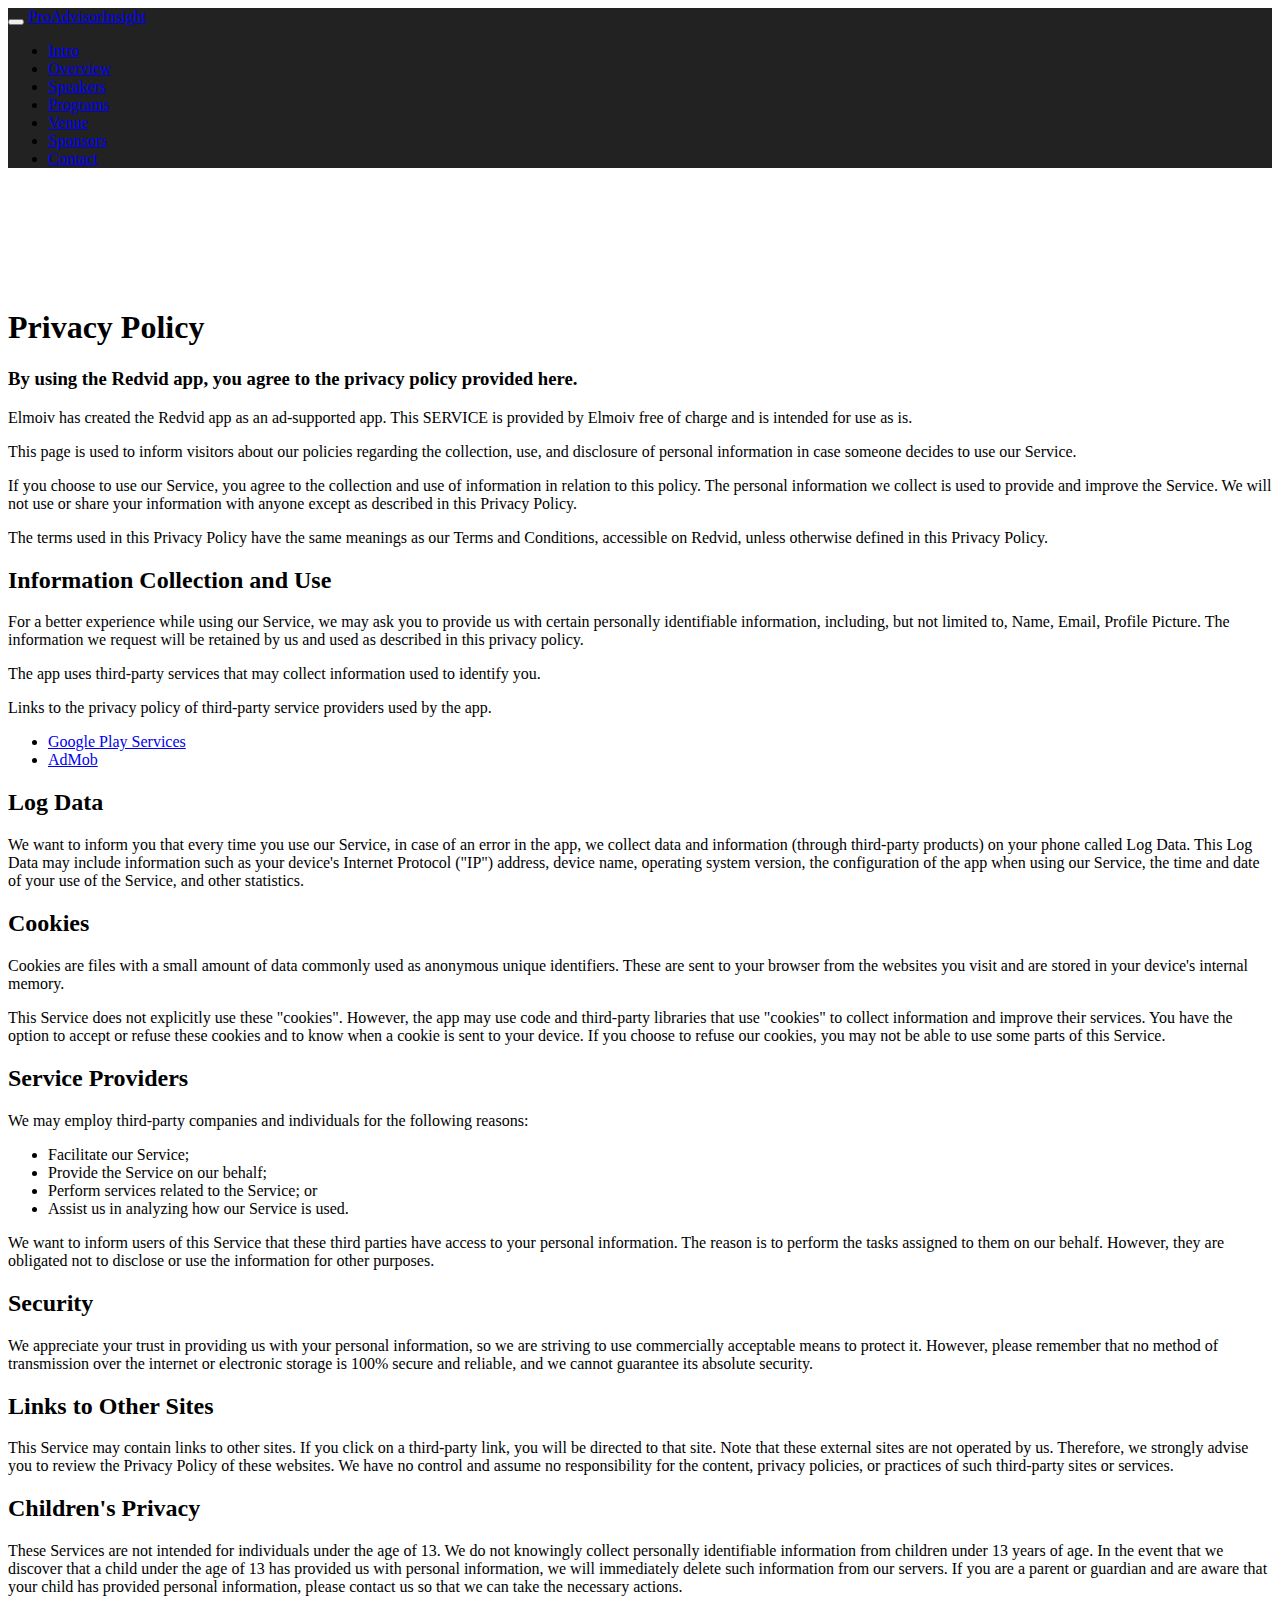
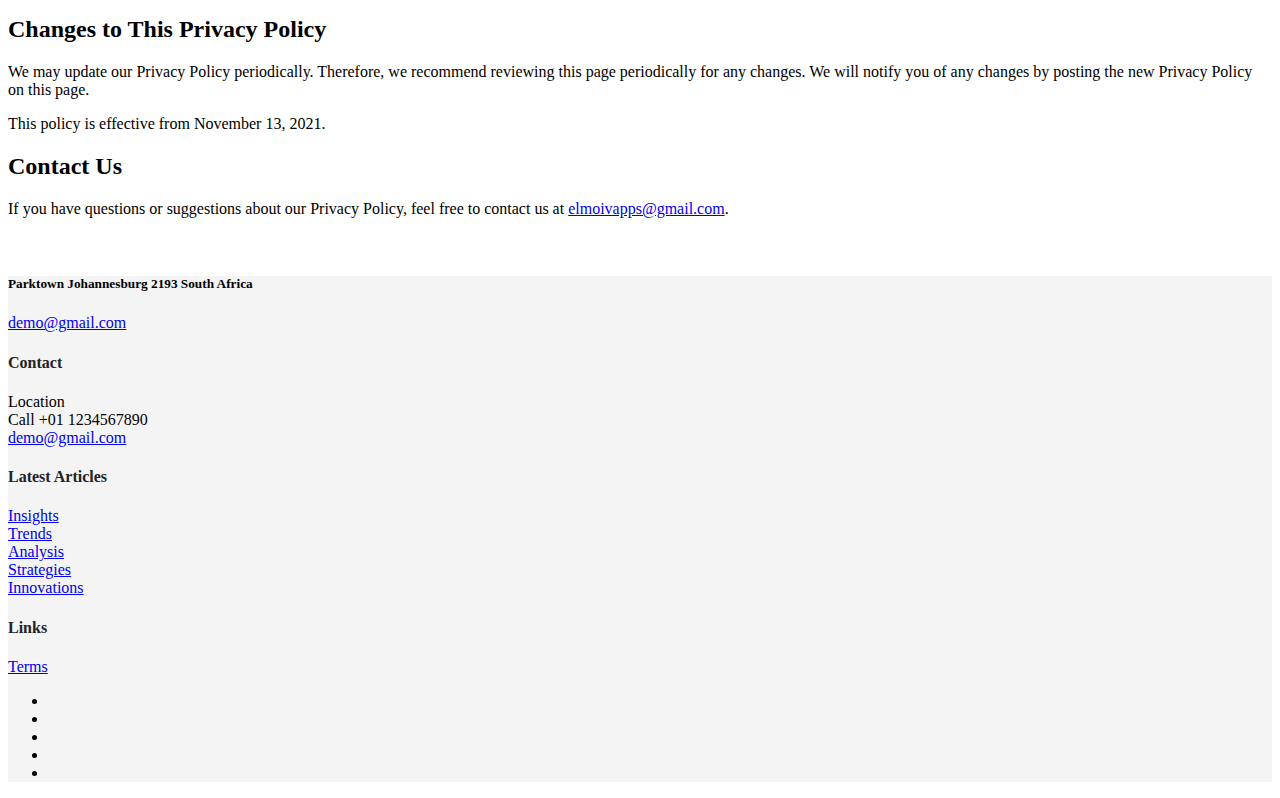
==== privacy-policy.html @ 5c218536 "base html files" ====
<!DOCTYPE html>
<html dir="auto" lang="en">
    <head>
        <title>ProAdvisorInsight</title>
        <meta name="description" content="">
        <meta name="author" content="">
        <meta charset="UTF-8">
        <meta http-equiv="X-UA-Compatible" content="IE=Edge">
        <meta name="viewport" content="width=device-width, initial-scale=1, maximum-scale=1">
        <link rel="shortcut icon" href="images/logo.png">
        <link rel="stylesheet" href="css/bootstrap.min.css">
        <link rel="stylesheet" href="css/animate.css">
        <link rel="stylesheet" href="css/font-awesome.min.css">
        <link rel="stylesheet" href="css/owl.theme.css">
        <link rel="stylesheet" href="css/owl.carousel.css">
    
        <!-- Main css -->
        <link rel="stylesheet" href="css/style.css">
    
        <!-- Google Font -->
        <link href='https://fonts.googleapis.com/css?family=Poppins:400,500,600' rel='stylesheet' type='text/css'>
    
    </head>
    <body>
        <!-- =========================
            PRE LOADER       
        ============================== -->
        <div class="preloader">

            <div class="sk-rotating-plane"></div>

        </div>


        <!-- =========================
            NAVIGATION LINKS     
        ============================== -->
        <div style="background: #222;" class="navbar navbar-fixed-top custom-navbar" role="navigation">
            <div class="container">

                <!-- navbar header -->
                <div class="navbar-header">
                    <button class="navbar-toggle" data-toggle="collapse" data-target=".navbar-collapse">
                        <span class="icon icon-bar"></span>
                        <span class="icon icon-bar"></span>
                        <span class="icon icon-bar"></span>
                    </button>
                    <a href="index.html" class="navbar-brand">ProAdvisorInsight</a>
                </div>

                <div class="collapse navbar-collapse">

                    <ul class="nav navbar-nav navbar-right">
                        <li><a href="#intro" class="smoothScroll">Intro</a></li>
                        <li><a href="#overview" class="smoothScroll">Overview</a></li>
                        <li><a href="#speakers" class="smoothScroll">Speakers</a></li>
                        <li><a href="#program" class="smoothScroll">Programs</a></li>
                        <li><a href="#venue" class="smoothScroll">Venue</a></li>
                        <li><a href="#sponsors" class="smoothScroll">Sponsors</a></li>
                        <li><a href="#contact" class="smoothScroll">Contact</a></li>
                    </ul>

                </div>

            </div>
        </div>
        <main>
            <article class="container" style="margin-top: 100px;">
                <div class="page__content" style="padding: 20px 0px;">
                    <h1 class="page__title">Privacy Policy</h1>
                    <h3 id="by-using-the-redvid-app-you-agree-to-the-privacy-policy-given-here">By using the Redvid app, you agree to the privacy policy provided here.</h3>
                    <p>Elmoiv has created the Redvid app as an ad-supported app. This SERVICE is provided by Elmoiv free of charge and is intended for use as is.</p>
                    <p>This page is used to inform visitors about our policies regarding the collection, use, and disclosure of personal information in case someone decides to use our Service.</p>
                    <p>If you choose to use our Service, you agree to the collection and use of information in relation to this policy. The personal information we collect is used to provide and improve the Service. We will not use or share your information with anyone except as described in this Privacy Policy.</p>
                    <p>The terms used in this Privacy Policy have the same meanings as our Terms and Conditions, accessible on Redvid, unless otherwise defined in this Privacy Policy.</p>
                    <h2 id="information-collection-and-use">Information Collection and Use</h2>
                    <p>For a better experience while using our Service, we may ask you to provide us with certain personally identifiable information, including, but not limited to, Name, Email, Profile Picture. The information we request will be retained by us and used as described in this privacy policy.</p>
                    <p>The app uses third-party services that may collect information used to identify you.</p>
                    <p>Links to the privacy policy of third-party service providers used by the app.</p>
                    <ul>
                        <li><a href="https://www.google.com/policies/privacy/">Google Play Services</a></li>
                        <li><a href="https://support.google.com/admob/answer/6128543?hl=en">AdMob</a></li>
                    </ul>
                    <h2 id="log-data">Log Data</h2>
                    <p>We want to inform you that every time you use our Service, in case of an error in the app, we collect data and information (through third-party products) on your phone called Log Data. This Log Data may include information such as your device's Internet Protocol ("IP") address, device name, operating system version, the configuration of the app when using our Service, the time and date of your use of the Service, and other statistics.</p>
                    <h2 id="cookies">Cookies</h2>
                    <p>Cookies are files with a small amount of data commonly used as anonymous unique identifiers. These are sent to your browser from the websites you visit and are stored in your device's internal memory.</p>
                    <p>This Service does not explicitly use these "cookies". However, the app may use code and third-party libraries that use "cookies" to collect information and improve their services. You have the option to accept or refuse these cookies and to know when a cookie is sent to your device. If you choose to refuse our cookies, you may not be able to use some parts of this Service.</p>
                    <h2 id="service-providers">Service Providers</h2>
                    <p>We may employ third-party companies and individuals for the following reasons:</p>
                    <ul>
                        <li>Facilitate our Service;</li>
                        <li>Provide the Service on our behalf;</li>
                        <li>Perform services related to the Service; or</li>
                        <li>Assist us in analyzing how our Service is used.</li>
                    </ul>
                    <p>We want to inform users of this Service that these third parties have access to your personal information. The reason is to perform the tasks assigned to them on our behalf. However, they are obligated not to disclose or use the information for other purposes.</p>
                    <h2 id="security">Security</h2>
                    <p>We appreciate your trust in providing us with your personal information, so we are striving to use commercially acceptable means to protect it. However, please remember that no method of transmission over the internet or electronic storage is 100% secure and reliable, and we cannot guarantee its absolute security.</p>
                    <h2 id="links-to-other-sites">Links to Other Sites</h2>
                    <p>This Service may contain links to other sites. If you click on a third-party link, you will be directed to that site. Note that these external sites are not operated by us. Therefore, we strongly advise you to review the Privacy Policy of these websites. We have no control and assume no responsibility for the content, privacy policies, or practices of such third-party sites or services.</p>
                    <h2 id="childrens-privacy">Children's Privacy</h2>
                    <p>These Services are not intended for individuals under the age of 13. We do not knowingly collect personally identifiable information from children under 13 years of age. In the event that we discover that a child under the age of 13 has provided us with personal information, we will immediately delete such information from our servers. If you are a parent or guardian and are aware that your child has provided personal information, please contact us so that we can take the necessary actions.</p>
                    <h2 id="changes-to-this-privacy-policy">Changes to This Privacy Policy</h2>
                    <p>We may update our Privacy Policy periodically. Therefore, we recommend reviewing this page periodically for any changes. We will notify you of any changes by posting the new Privacy Policy on this page.</p>
                    <p>This policy is effective from November 13, 2021.</p>
                    <h2 id="contact-us">Contact Us</h2>
                    <p>If you have questions or suggestions about our Privacy Policy, feel free to contact us at <a href="mailto:elmoivapps@gmail.com">elmoivapps@gmail.com</a>.</p>
                </div>
            </article>
        </main>

        <!-- =========================
            FOOTER SECTION   
        ============================== -->
        <footer style="background: #f4f4f4;" class="site-footer">
            <div class="container">
                <div class="row">

                    <div class="col-12">
                        <h5 class="text-white">
                            <i class="bi-geo-alt-fill me-2"></i>
                            Parktown
                            Johannesburg
                            2193
                            South Africa
                        </h5>

                        <a href="mailto:demo@gmail.com" class="custom-link mt-3 mb-5">
                            demo@gmail.com
                        </a>
                    </div>

                    <div class="col-md-6 col-lg-3">
                        <h4 style="color: #222;">
                            Contact
                        </h4>
                        <div class="info_contact">
                            <div>
                                <i class="fa fa-map-marker" aria-hidden="true"></i>
                                <span>
                                    Location
                                </span>
                            </div>
                            <div>
                                <i class="fa fa-phone" aria-hidden="true"></i>
                                <span>
                                    Call +01 1234567890
                                </span>
                            </div>
                            <div>
                                <i class="fa fa-envelope"></i>
                                <span>
                                    <a href="mailto:demo@gmail.com">
                                        demo@gmail.com
                                    </a>
                                </span>
                            </div>
                        </div>
                    </div>
                    
                    <div class="col-md-6 col-lg-3">
                        <div class="content">
                            <div class="footer-widget">
                                <h4 style="color: #222;">
                                    Latest Articles
                                </h4>
                                <div class="fwidget">
                                    <ul style="padding-left: 0;">
                                        <li style="list-style-type: none;"><a href="#0">Insights</a></li>
                                        <li style="list-style-type: none;"><a href="#0">Trends</a></li>
                                        <li style="list-style-type: none;"><a href="#0">Analysis</a></li>
                                        <li style="list-style-type: none;"><a href="#0">Strategies</a></li>
                                        <li style="list-style-type: none;"><a href="#0">Innovations</a></li>
                                    </ul>
                                </div>
                            </div>
                        </div>
                    </div>

                    <div class="col-lg-3 col-md-6 col-12">
                        <div class="links">
                            <h4 style="color: #222;">
                                Links
                            </h4>
                            <span>
                                <a href="terms-of-use.html">Terms</a>
                            </span>
                        </div>
                    </div>

                    <ul class="social-icon">
                        <li><a href="#" class="fa fa-facebook wow fadeInUp" data-wow-delay="1s"></a></li>
                        <li><a href="#" class="fa fa-twitter wow fadeInUp" data-wow-delay="1.3s"></a></li>
                        <li><a href="#" class="fa fa-dribbble wow fadeInUp" data-wow-delay="1.6s"></a></li>
                        <li><a href="#" class="fa fa-behance wow fadeInUp" data-wow-delay="1.9s"></a></li>
                        <li><a href="#" class="fa fa-google-plus wow fadeInUp" data-wow-delay="2s"></a></li>
                    </ul>

                </div>
            </section>
        </footer>


        <!-- Back top -->
        <a href="#back-top" class="go-top"><i class="fa fa-angle-up"></i></a>


        <!-- =========================
            SCRIPTS   
        ============================== -->
        <script src="js/jquery.js"></script>
        <script src="js/bootstrap.min.js"></script>
        <script src="js/jquery.parallax.js"></script>
        <script src="js/owl.carousel.min.js"></script>
        <script src="js/smoothscroll.js"></script>
        <script src="js/wow.min.js"></script>
        <script src="js/custom.js"></script>
        <script src="js/contact-form.js"></script>
    </body>
</html>
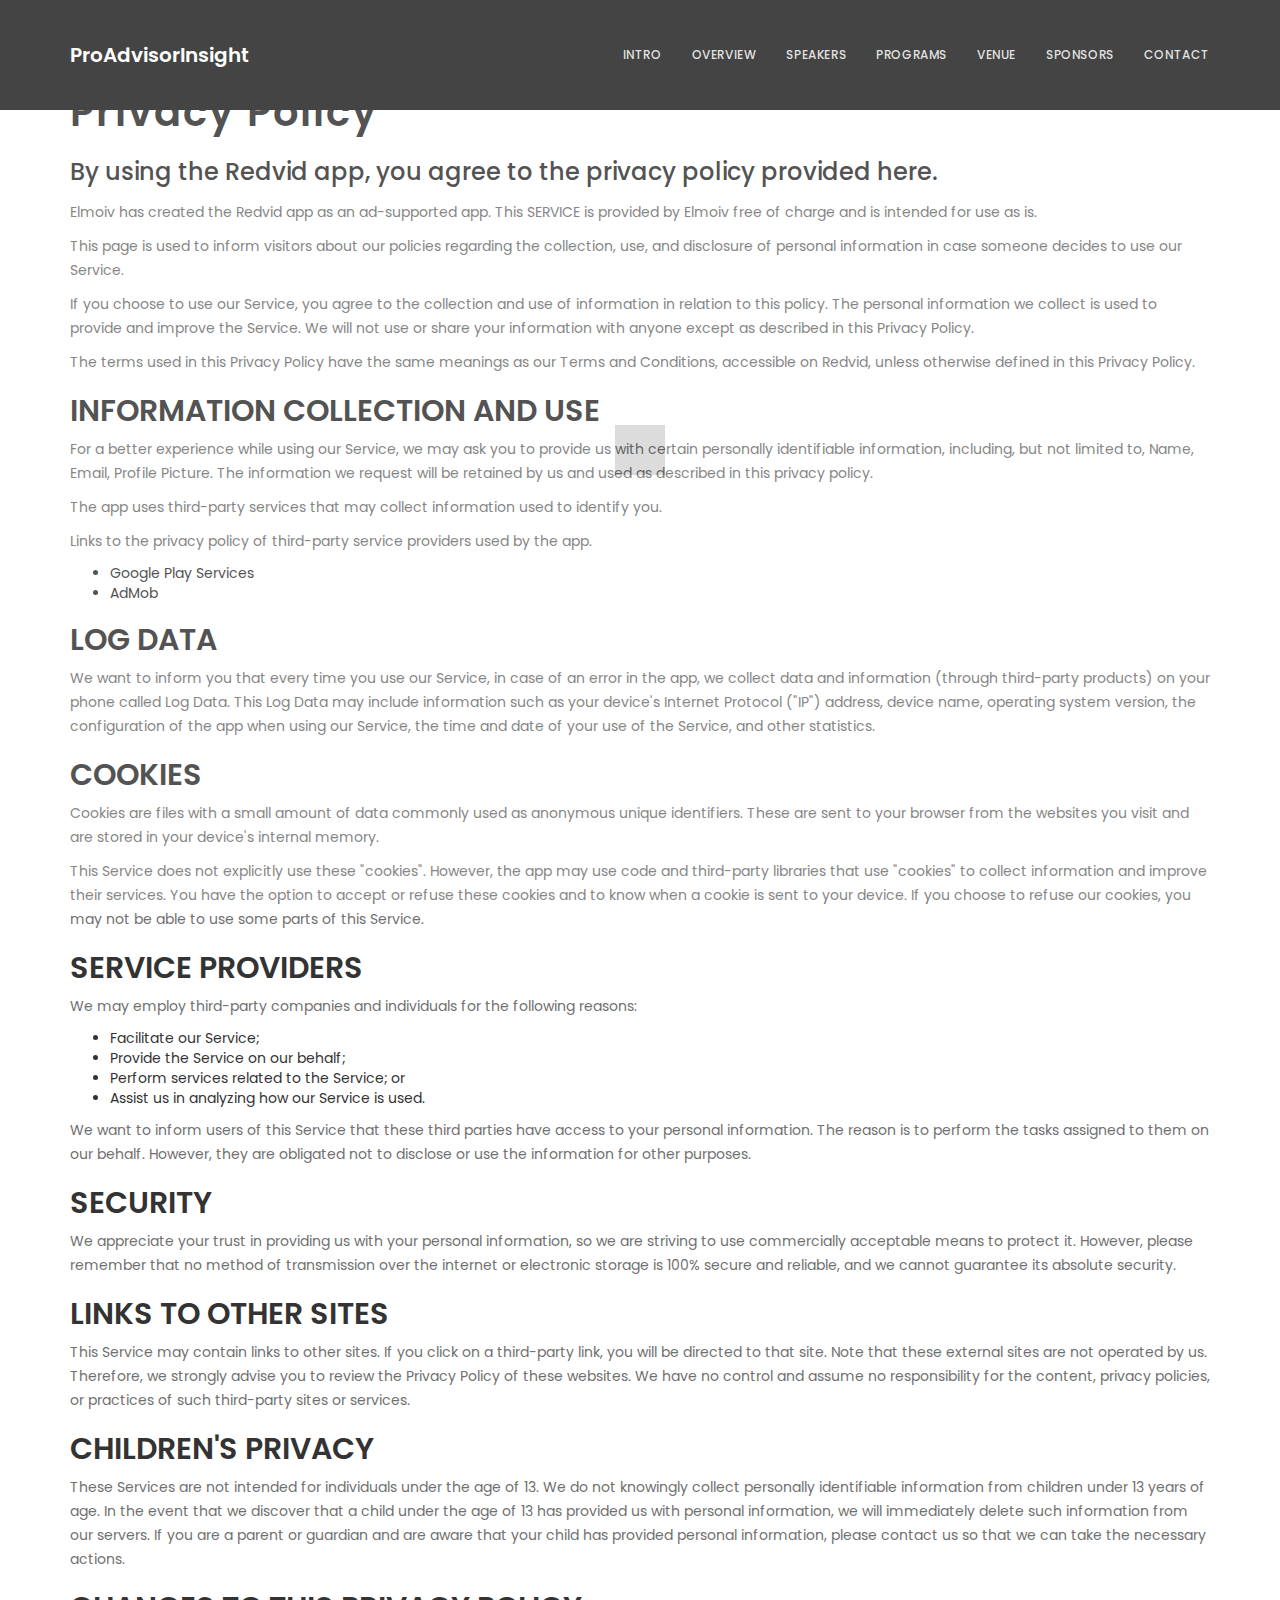
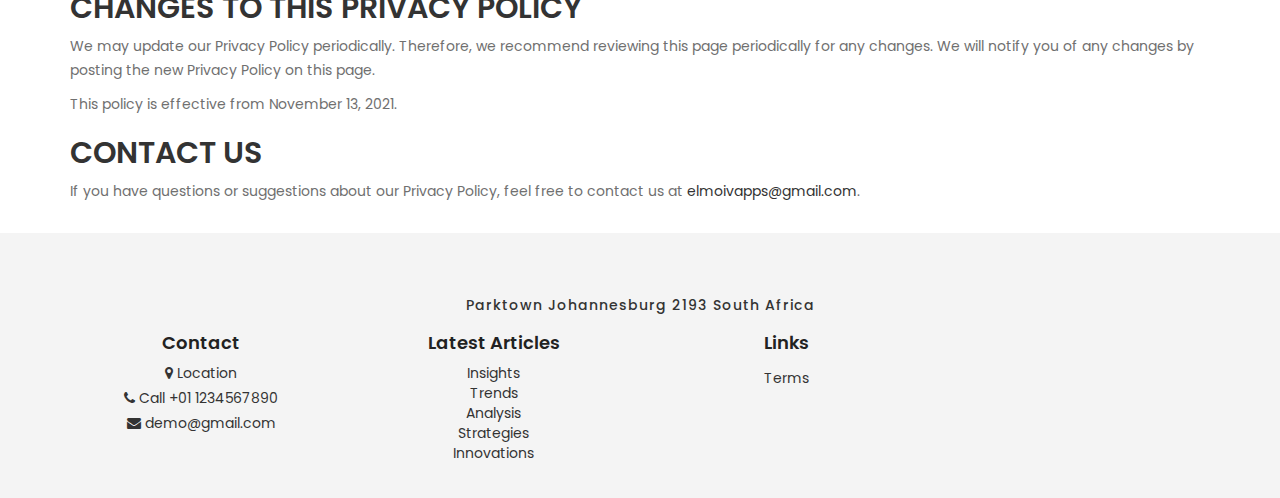
==== commit 1118a4b5: "WIP" ====
--- a/privacy-policy.html
+++ b/privacy-policy.html
@@ -66,7 +66,7 @@
             </div>
         </div>
         <main>
-            <article class="container" style="margin-top: 100px;">
+            <article class="container additional-wrapper">
                 <div class="page__content" style="padding: 20px 0px;">
                     <h1 class="page__title">Privacy Policy</h1>
                     <h3 id="by-using-the-redvid-app-you-agree-to-the-privacy-policy-given-here">By using the Redvid app, you agree to the privacy policy provided here.</h3>
@@ -126,10 +126,6 @@
                             2193
                             South Africa
                         </h5>
-
-                        <a href="mailto:demo@gmail.com" class="custom-link mt-3 mb-5">
-                            demo@gmail.com
-                        </a>
                     </div>
 
                     <div class="col-md-6 col-lg-3">
--- a/css/style.css
+++ b/css/style.css
@@ -0,0 +1,785 @@
+body {
+		background: #ffffff;
+        font-family: 'Poppins', sans-serif;
+        font-style: normal;
+		font-weight: 400;
+        overflow-x: hidden;
+}
+
+
+/*---------------------------------------
+    Typorgraphy              
+-----------------------------------------*/
+h1,h2,h3,h4,h5,h6 {
+  font-weight: 600;
+}
+
+h3,h5 {
+  font-weight: 500;
+}
+
+h1 {
+    font-size: 40px;
+    letter-spacing: 2px;
+}
+
+h2 {
+  font-size: 30px;
+  text-transform: uppercase;
+}
+
+h3 {
+  line-height: 36px;
+}
+
+h5 {
+    letter-spacing: 1px;
+    padding-top: 10px;
+}
+
+p {
+    color: #707070;
+    font-size: 14px;
+    line-height: 24px;
+}
+
+a {
+  text-decoration: none !important;
+  outline: none;
+}
+
+
+/*---------------------------------------
+    General               
+-----------------------------------------*/
+.section-title {
+  margin-bottom: 32px;
+}
+
+#overview,
+#register {
+  padding-top: 14rem;
+  padding-bottom: 14rem;
+}
+
+#detail, #video,
+#speakers, 
+#program,
+#sponsors, 
+#contact, footer {
+    padding-top: 10rem;
+    padding-bottom: 10rem;
+}
+
+#detail,
+#speakers, #sponsors,
+footer {
+  text-align: center;
+}
+
+#overview h3,
+#detail h3, #video h3,
+#register h3,
+#venue h3,
+#contact h3 {
+    padding-bottom: 12px;
+}
+
+#intro .btn,
+#contact .btn {
+    background: transparent;
+    border: 2px solid #ffffff;
+    border-radius: 0px;
+    color: #ffffff;
+    font-weight: 600;
+    letter-spacing: 1px;
+    font-size: 12px;
+    padding: 14px 42px;
+    margin-top: 42px;
+    margin-right: 12px;
+    -webkit-transition: all 0.4s ease-in-out;
+    transition: all 0.4s ease-in-out;
+}
+
+#intro .btn-danger,
+#contact .btn-danger {
+    background: #f2545f;
+    border-color: transparent;
+}
+
+#contact .btn {
+  border-radius: 100px;
+}
+
+#intro .btn-danger:hover {
+  background: transparent;
+  border-color: #ffffff;
+  color: #ffffff;
+}
+
+#contact .btn-danger:hover {
+  background: #222;
+}
+
+#intro .btn-default:hover {
+    background: #ffffff;
+    color: #333333;
+    border-color: transparent;
+}
+
+.parallax-section {
+  background-attachment: fixed !important;
+  background-size: cover !important;
+}
+
+
+
+/*---------------------------------------
+    Preloader section              
+-----------------------------------------*/
+.preloader {
+  position: fixed;
+  top: 0;
+  left: 0;
+  width: 100%;
+  height: 100%;
+  z-index: 99999;
+  display: flex;
+  flex-flow: row nowrap;
+  justify-content: center;
+  align-items: center;
+  background: none repeat scroll 0 0 #ffffff;
+}
+
+.sk-rotating-plane {
+  width: 50px;
+  height: 50px;
+  background-color: #222;
+  -webkit-animation: sk-rotatePlane 1.2s infinite ease-in-out;
+          animation: sk-rotatePlane 1.2s infinite ease-in-out; }
+
+@-webkit-keyframes sk-rotatePlane {
+  0% {
+    -webkit-transform: perspective(120px) rotateX(0deg) rotateY(0deg);
+            transform: perspective(120px) rotateX(0deg) rotateY(0deg); }
+  50% {
+    -webkit-transform: perspective(120px) rotateX(-180.1deg) rotateY(0deg);
+            transform: perspective(120px) rotateX(-180.1deg) rotateY(0deg); }
+  100% {
+    -webkit-transform: perspective(120px) rotateX(-180deg) rotateY(-179.9deg);
+            transform: perspective(120px) rotateX(-180deg) rotateY(-179.9deg); } }
+
+@keyframes sk-rotatePlane {
+  0% {
+    -webkit-transform: perspective(120px) rotateX(0deg) rotateY(0deg);
+            transform: perspective(120px) rotateX(0deg) rotateY(0deg); }
+  50% {
+    -webkit-transform: perspective(120px) rotateX(-180.1deg) rotateY(0deg);
+            transform: perspective(120px) rotateX(-180.1deg) rotateY(0deg); }
+  100% {
+    -webkit-transform: perspective(120px) rotateX(-180deg) rotateY(-179.9deg);
+            transform: perspective(120px) rotateX(-180deg) rotateY(-179.9deg); } }
+
+
+
+/*---------------------------------------
+    Navigation Links section              
+-----------------------------------------*/
+.custom-navbar {
+    margin-bottom: 0;
+    background-color: #101010;
+}
+
+.custom-navbar .navbar-brand {
+    color: #ffffff;
+    font-weight: 600;
+    font-size: 2rem;
+    line-height: 40px;
+}
+
+.custom-navbar .nav li a {
+    color: #ddd;
+    font-size: 12px;
+    font-weight: 500;
+    letter-spacing: 0.6px;
+    text-transform: uppercase;
+    line-height: 40px;
+    transition: all 0.4s ease-in-out;
+}
+
+.custom-navbar .nav li a:hover {
+    background: transparent;
+    color: #66ccff;
+}
+
+.custom-navbar .navbar-nav > li > a:hover,
+.custom-navbar .navbar-nav > li > a:focus {
+  background-color: transparent;
+}
+
+.custom-navbar .nav li.active > a {
+    background-color: transparent;
+    color: #66ccff;
+}
+
+.custom-navbar .navbar-toggle {
+    border: none;
+    padding-top: 10px;
+}
+
+.custom-navbar .navbar-toggle {
+    background-color: transparent;
+}
+
+.custom-navbar .navbar-toggle .icon-bar {
+    background: #ffffff;
+    border-color: transparent;
+}
+
+@media(min-width:992px) {
+    .custom-navbar {
+        padding: 20px 0;
+        border-bottom: 0;
+        background: 0 0; 
+    }
+    .custom-navbar.top-nav-collapse {
+        background: #101010;
+        padding: 0;
+    }
+
+}
+
+
+
+/*---------------------------------------
+    Intro section              
+-----------------------------------------*/
+#intro {
+    background: url('../images/intro-bg.jpg') 50% 0 repeat-y fixed;
+    -webkit-background-size: cover;
+    background-size: cover;
+    background-position: center center;
+    color: #ffffff;
+    display: -webkit-box;
+    display: -webkit-flex;
+     display: -ms-flexbox;
+    display: flex;
+    -webkit-box-align: center;
+     -webkit-align-items: center;
+      -ms-flex-align: center;
+          align-items: center;
+    height: 100vh;
+    text-align: center;
+}
+
+#intro h3 {
+  letter-spacing: 2px;
+}
+
+
+
+/*---------------------------------------
+   Overview  section              
+-----------------------------------------*/
+#overview img {
+  position: relative;
+  padding-bottom: 32px;
+}
+
+
+
+/*---------------------------------------
+    Detail section              
+-----------------------------------------*/
+#detail {
+    background: #222;
+    color: #ffffff;
+}
+
+#detail .fa {
+  color: #f2545f;
+  font-size: 48px;
+}
+
+
+
+/*---------------------------------------
+    Video section              
+-----------------------------------------*/
+#video iframe {
+  border: none;
+}
+
+
+
+/*---------------------------------------
+   Speakers section              
+-----------------------------------------*/
+#speakers {
+    background: #f9f9f9;
+}
+
+#speakers h3 {
+    font-size: 18px;
+    margin-bottom: 0px;
+}
+
+#speakers h6 {
+  color: #666;
+  margin-top: 4px;
+}
+
+#speakers img {
+  width: 100%;
+  max-width: 100%;
+  height: auto;
+}
+
+#speakers .col-md-3 {
+    display: block;
+    width: 100%;
+    padding-top: 30px;
+    padding-bottom: 20px;
+    margin-bottom: 22px;
+}
+
+#speakers .speakers-wrapper {
+    background: #ffffff;
+    padding-bottom: 22px;
+}
+
+
+
+/*---------------------------------------
+   Program section              
+-----------------------------------------*/
+#program h4 {
+    color: #808080;
+    font-size: 12px;
+}
+
+#program h3 {
+  margin-top: 16px;
+}
+
+#program .program-divider {
+    border: 1px solid #f9f9f9;
+    margin-top: 32px;
+    margin-bottom: 42px;
+}
+
+#program span {
+    padding-right: 12px;
+}
+
+#program img {
+  border-radius: 50%;
+}
+
+.nav-tabs {
+  margin-bottom: 20px;
+}
+.nav-tabs > li {
+  float: left;
+  margin-bottom: -1px;
+}
+.nav-tabs > li > a {
+  color: #000000;
+  font-weight: 600;
+  margin-right: 2px;
+  line-height: 1.42857143;
+  border: none;
+  border-radius: 0px;
+}
+.nav-tabs > li > a:hover {
+  background-color: transparent;
+}
+.nav-tabs > li.active > a,
+.nav-tabs > li.active > a:hover,
+.nav-tabs > li.active > a:focus {
+  color: #f2545f;
+  cursor: default;
+  background-color: transparent;
+  border: 1px solid transparent;
+  border-bottom-color: #999;
+}
+.tab-content {
+  padding-top: 20px;
+}
+
+
+
+/*---------------------------------------
+    Regsiter section              
+-----------------------------------------*/
+#register {
+    background: url('../images/register-bg.jpg') 50% 0 repeat-y fixed;
+    -webkit-background-size: cover;
+    background-size: cover;
+    background-position: center center;
+    color: #ffffff;
+}
+
+#register .form-control {
+  background: transparent;
+  border: 2px solid #ffffff;
+  border-radius: 0px;
+  color: #ffffff;
+  margin-bottom: 16px;
+}
+
+#register input {
+  height: 45px;
+}
+
+#register input[type="submit"] {
+  background: #f2545f;
+  border-radius: 100px;
+  border: none;
+  color: #ffffff;
+  letter-spacing: 2px;
+  height: 50px;
+  margin-top: 12px;
+  transition: all 0.4s ease-in-out;
+}
+
+#register input[type="submit"]:hover {
+  background: #ffffff;
+  color: #222;
+}
+
+
+
+/*---------------------------------------
+   Faq section              
+-----------------------------------------*/
+#faq {
+  background: #f9f9f9;
+  padding-top: 8rem;
+  padding-bottom: 8rem;
+}
+
+#faq .panel-group {
+  margin-top: 32px;
+}
+
+#faq .panel-group .panel {
+  margin-bottom: 8px;
+}
+
+#faq .panel-default {
+  border: none;
+}
+
+#faq .panel-default>.panel-heading {
+  background: #f0f0f0;
+  color: #505050;
+}
+
+#faq .panel-heading {
+  border: none;
+  padding-top: 8px;
+  padding-bottom: 6px;
+}
+
+#faq .panel-default>.panel-heading+.panel-collapse>.panel-body {
+  border-top: none;
+  padding-top: 22px;
+  padding-left: 32px;
+  padding-bottom: 22px;
+}
+
+#faq .panel-heading .panel-title a[data-toggle="collapse"] {
+  font-size: 18px;
+  font-weight: 500;
+  position: relative;
+  display: block;
+  width: 100%;
+  height: 100%;
+  padding: 10px 15px;
+}
+
+#faq .panel-heading .panel-title a[data-toggle="collapse"]::after {
+  content: "-";
+  display: block;
+  position: absolute;
+  line-height: 1;
+  right: 1em;
+  top: 50%;
+  transform: translateY(-50%);
+}
+
+#faq .panel-heading .panel-title a[data-toggle="collapse"].collapsed::after {
+  content: "+";
+}
+
+
+
+/*---------------------------------------
+   Venue section              
+-----------------------------------------*/
+#venue {
+    background: url('../images/venue-bg.jpg') 50% 0 repeat-y fixed;
+    background-size: cover;
+    background-position: center center;
+    padding-top: 7rem;
+    padding-bottom: 7rem;
+}
+
+#venue p {
+  padding-top: 12px;
+  padding-bottom: 18px;
+}
+
+
+
+/*---------------------------------------
+   Sponsors section              
+-----------------------------------------*/
+#sponsors img {
+  margin-top: 18px;
+}
+
+
+
+/*---------------------------------------
+   Contact section              
+-----------------------------------------*/
+#contact {
+    background: url('../images/contact-bg.jpg') 50% 0 repeat-y fixed;
+    background-size: cover;
+    background-position: center center;
+}
+
+#contact .contact_des {
+  padding-top: 3rem;
+  padding-right: 2rem;
+}
+
+#contact .contact_detail {
+  background: #ffffff;
+  padding: 5rem 5rem 12rem 5rem;
+}
+
+#contact .form-control {
+  background: transparent;
+  border: none;
+  border-bottom: 1px solid #f0f0f0;
+  border-radius: 0px;
+  box-shadow: none;
+  margin-bottom: 16px;
+  transition: all 0.4s ease-in-out;
+}
+
+#contact .form-control:focus {
+  border-bottom-color: #999;
+}
+
+#contact input {
+  height: 45px;
+}
+
+#contact input[type="submit"] {
+  background: #222;
+  border-radius: 100px;
+  border: none;
+  color: #ffffff;
+  letter-spacing: 2px;
+  height: 50px;
+  margin-top: 12px;
+  transition: all 0.4s ease-in-out;
+}
+
+#contact input[type="submit"]:hover {
+  background: #f2545f;
+}
+
+
+
+/*---------------------------------------
+   Footer section              
+-----------------------------------------*/
+.site-footer {
+    padding-top: 4.5rem;
+    padding-bottom: 2.5rem;
+}
+
+.site-footer .custom-link {
+    color: rgba(255, 255, 255, 0.65);
+    font-size: var(--p-font-size);
+}
+
+.site-footer .custom-link:hover,
+.site-footer .social-icon-link:hover {
+    color: var(--white-color);
+}
+
+.copyright-text {
+    color: rgba(255, 255, 255, 0.45);
+    font-size: var(--copyright-text-font-size);
+}
+.site-footer li a {
+    color: #333;
+}
+.site-footer p a {
+    color: #333;
+}
+.info_contact {
+    display: flex;
+    flex-direction: column;
+    row-gap: 5px;
+}
+.info_contact span, a {
+    color: #333;
+}
+.info_contact a:hover {
+    color: #f2545f;
+}
+.fwidget {
+    display: flex;
+    flex-direction: column;
+    row-gap: 5px
+}
+
+.fwidget a:hover {
+    color: #f2545f;
+}
+
+.site-footer .links {
+    display: flex;
+    flex-direction: column;
+    row-gap: 5px;
+}
+.site-footer .links a:hover {
+    color: #f2545f;
+}
+ 
+/* Back top */
+.go-top {
+  background-color: #222;
+  bottom: 2em;
+  right: 2em;
+  color: #ffffff;
+  font-size: 32px;
+  display: none;
+  position: fixed;
+  text-decoration: none;
+  width: 60px;
+  height: 60px;
+  line-height: 60px;
+  text-align: center;
+  transition: all 0.4s ease-in-out;
+}
+
+.go-top:hover {
+    background: #f2545f;
+    color: #ffffff;
+}
+
+
+/*---------------------------------------
+   Social icon             
+-----------------------------------------*/
+.social-icon {
+    position: relative;
+    padding: 0;
+    margin: 0;
+}
+
+.social-icon li {
+    display: inline-block;
+    list-style: none;
+}
+
+.social-icon li a {
+    color: #666;
+    border-radius: 100px;
+    font-size: 16px;
+    text-decoration: none;
+    transition: all 0.4s ease-in-out;
+    width: 50px;
+    height: 50px;
+    line-height: 50px;
+    text-align: center;
+    vertical-align: middle;
+}
+
+.social-icon li a:hover {
+    background: #f2545f;
+    color: #ffffff;
+}
+
+.additional-wrapper {
+    margin-top: 100px;
+    @media screen {
+        margin-top: 50px;
+    }
+}
+
+/*---------------------------------------
+   Responsive styles            
+-----------------------------------------*/
+@media (max-width: 980px) {
+
+  p {font-size: 13px;}
+
+  .custom-navbar .navbar-brand {
+    font-size: 2rem;
+  }
+
+  .custom-navbar .nav li a {
+    font-size: 11px;
+	line-height: 20px;
+  }
+
+  #intro { height: 65vh; }
+
+  #video iframe {
+    margin-top: 42px;
+  }
+
+  #contact .contact_detail {
+  background: #ffffff;
+  padding: 10rem 3rem 10rem 5rem;
+}
+
+}
+
+@media (max-width: 992px) {
+
+  .custom-navbar .navbar-brand {
+    line-height: 20px;
+  }
+
+  #overview img,
+  #detail .col-md-4,
+  #register form {
+    padding-top: 32px;
+  }
+
+  .nav-tabs > li > a {
+    font-size: 13px;
+  }
+
+  #program img {
+    padding-bottom: 32px;
+  }
+
+  #sponsors img {
+    padding-top: 22px;
+  }
+
+  #contact .contact_detail {
+    margin-top: 82px;
+  }
+
+}
+
+@media (max-width: 760px) {
+
+  #intro {
+    height: 100vh;
+  }
+
+}
+
